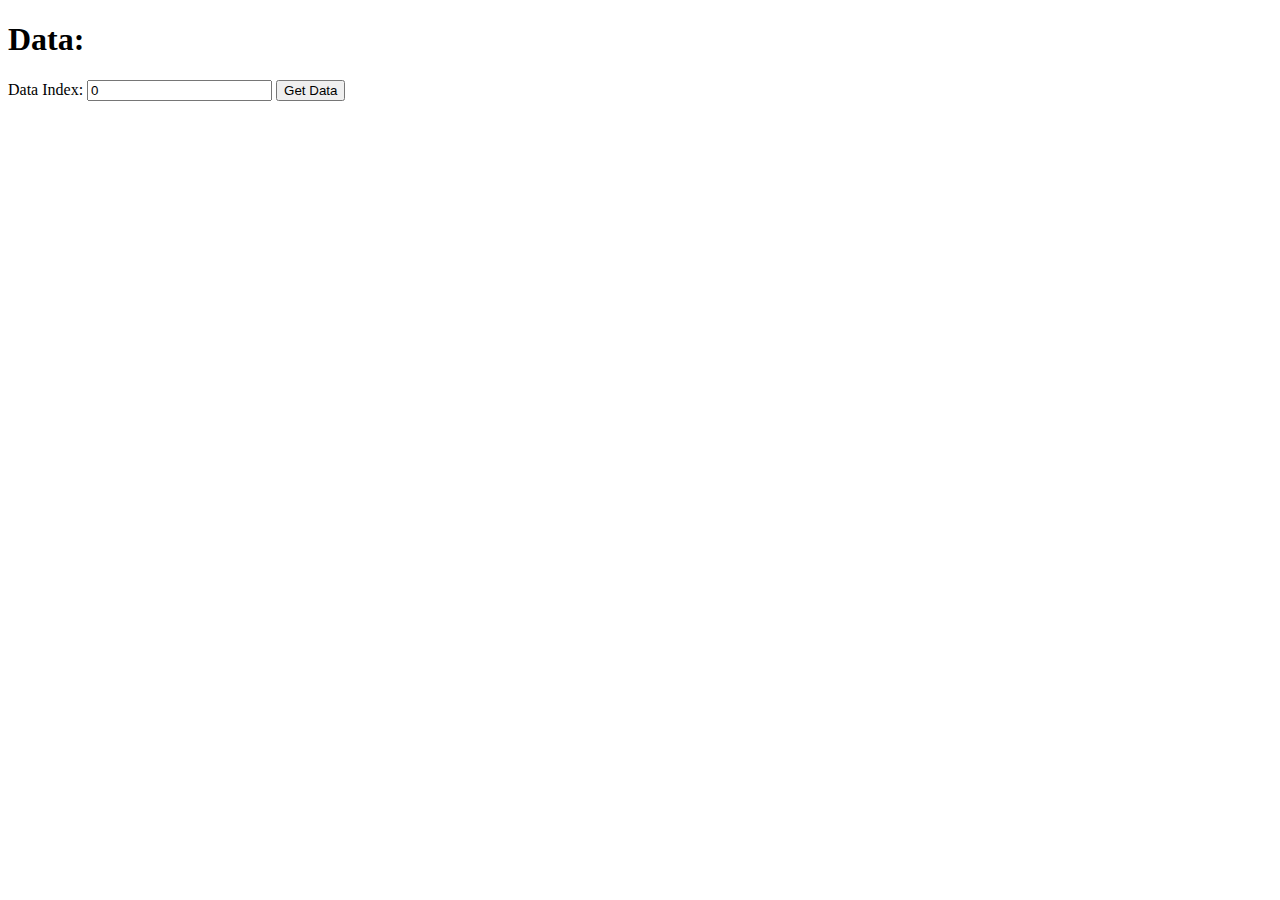
==== JavaScript/index.html @ 6a6c8c69 "Move javascript files to javascript folder" ====
<!DOCTYPE html>
<html lang="en">

<head>
    <meta charset="UTF-8">
    <meta name="viewport" content="width=device-width, initial-scale=1.0">
    <title>Data Parser</title>
</head>

<body>
    <h1>Data:</h1>
    <p id="data-text"></p>

    <form id="input-box">
        <label for="index">Data Index:</label>
        <input type="number" id="index" name="index" min="0" value="0">
        <input type="submit" value="Get Data">
    </form>
    <script src="data.js"></script>
</body>

</html>
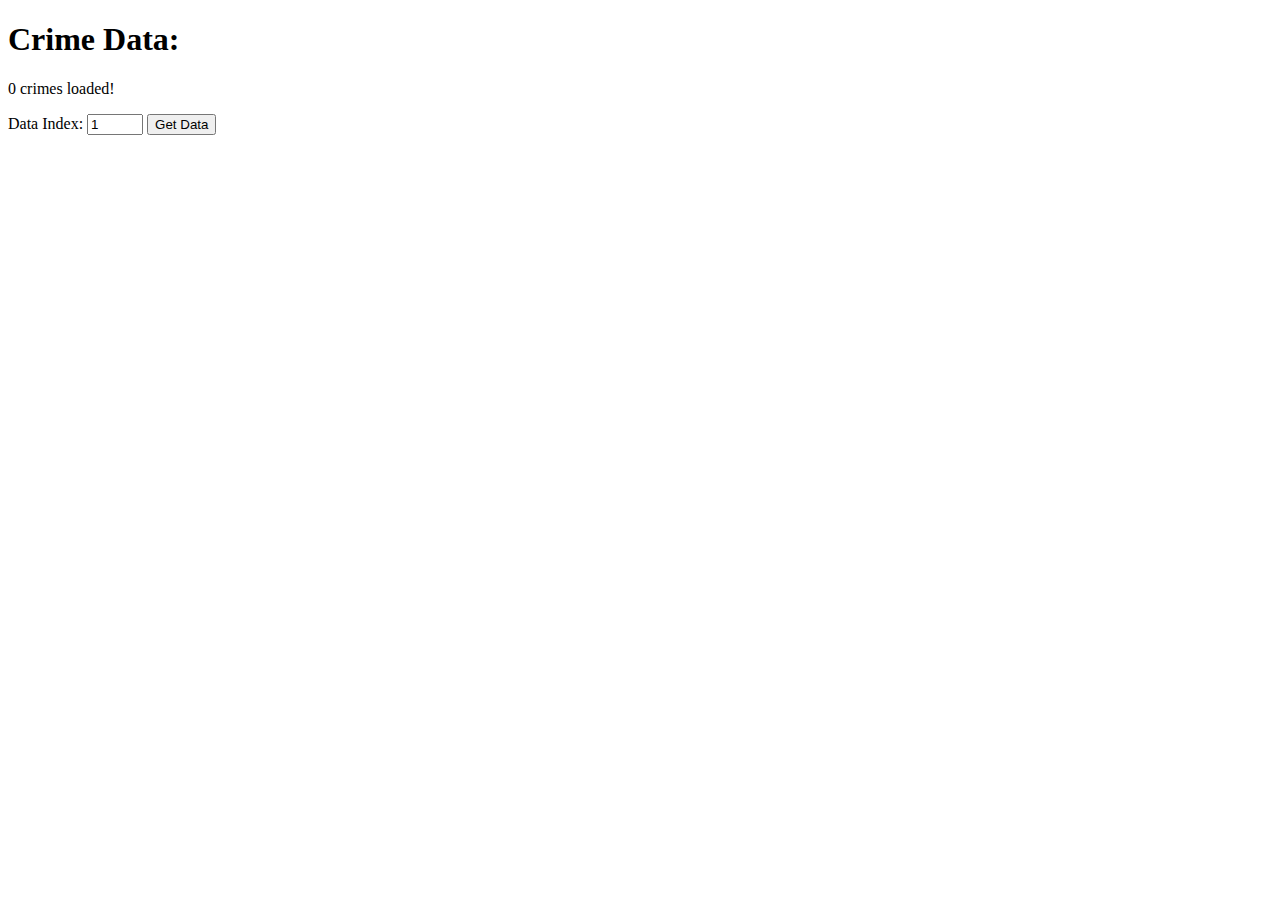
==== commit ec8d36a9: "Change min value in input box and header text" ====
--- a/JavaScript/index.html
+++ b/JavaScript/index.html
@@ -8,15 +8,16 @@
 </head>
 
 <body>
-    <h1>Data:</h1>
-    <p id="data-text"></p>
+    <h1>Crime Data:</h1>
+    <p id="crime-text"></p>
 
-    <form id="input-box">
+    <form id="input-form">
         <label for="index">Data Index:</label>
-        <input type="number" id="index" name="index" min="0" value="0">
+        <input type="number" id="index-input" name="index-input" min="1" value="1">
         <input type="submit" value="Get Data">
     </form>
-    <script src="data.js"></script>
+
+    <script type="module" src="handleData.js"></script>
 </body>
 
 </html>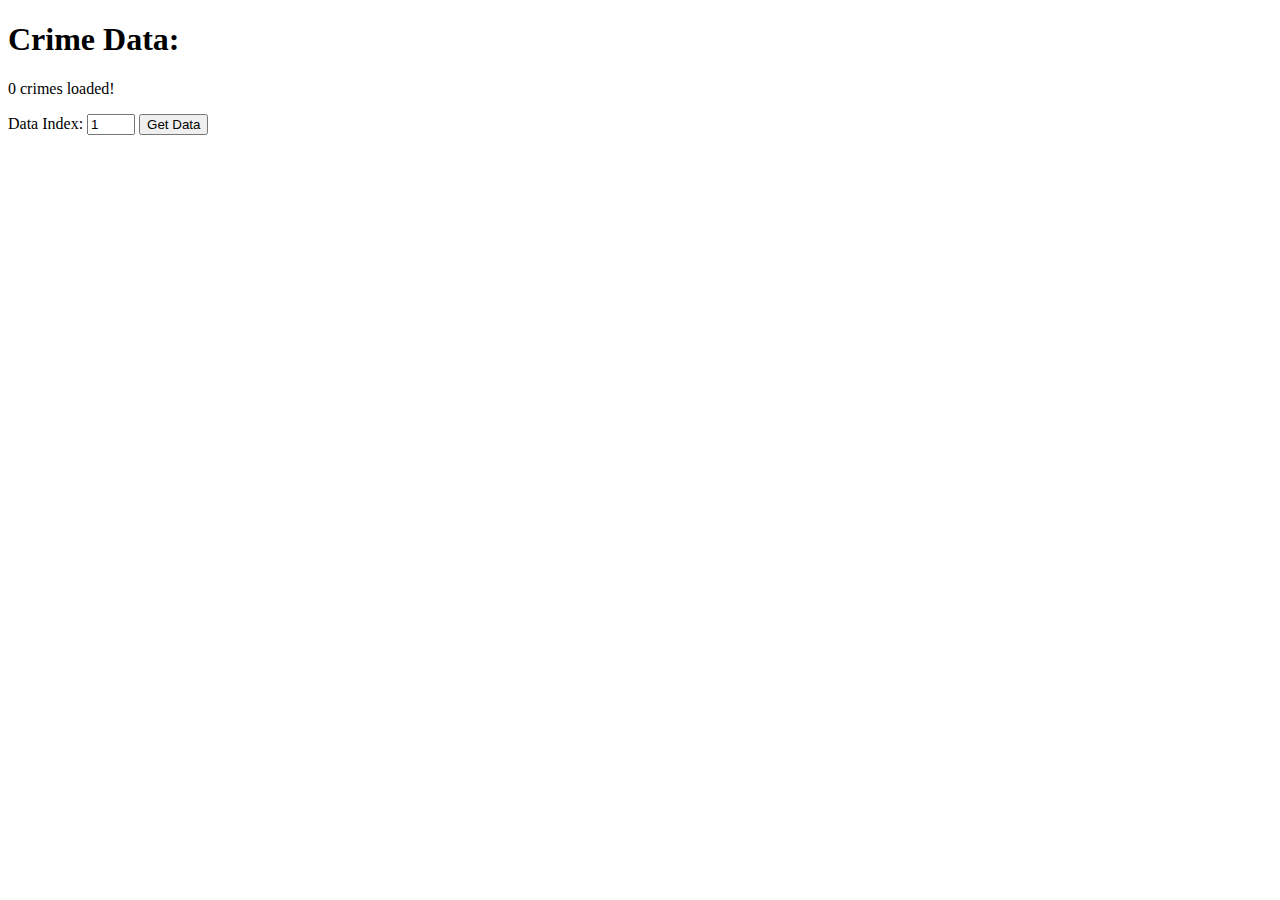
==== commit e479a09a: "Fix element id typo" ====
--- a/JavaScript/index.html
+++ b/JavaScript/index.html
@@ -12,7 +12,7 @@
     <p id="crime-text"></p>
 
     <form id="input-form">
-        <label for="index">Data Index:</label>
+        <label for="index-input">Data Index:</label>
         <input type="number" id="index-input" name="index-input" min="1" value="1">
         <input type="submit" value="Get Data">
     </form>
